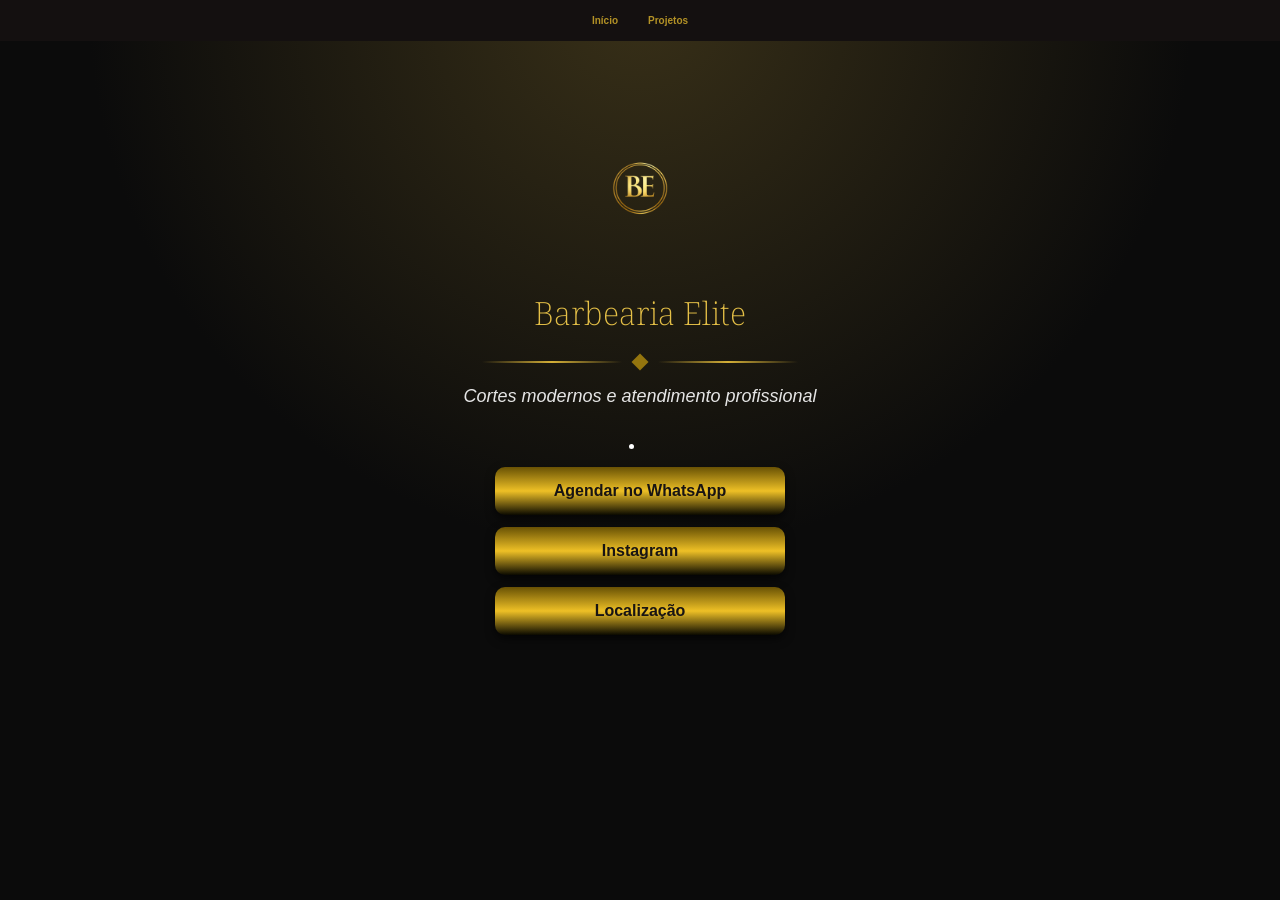
==== Barbearia/index.html @ 697fd72e "add ." ====
<!DOCTYPE html>
<html lang="pt-br">
<head>
<meta charset="UTF-8">
<meta name="viewport" content="width=device-width, initial-scale=1.0">

<title>Barbearia Elite</title>

<link rel="stylesheet" href="style.css">

<link rel="preconnect" href="https://fonts.googleapis.com">
<link rel="preconnect" href="https://fonts.gstatic.com" crossorigin>
<link href="https://fonts.googleapis.com/css2?family=Noto+Serif:ital,wght@0,100..900;1,100..900&display=swap" rel="stylesheet">






<body>
 
 
<div class="conteudo"> 

    <header>

<nav class="menu">

<a href="../index.html">Início</a>
<a href="../ver-meus-projetos/index.html">Projetos</a>

</nav>

</header>
    

<div class="card">

<img src="./assets/logo.png" alt="logo">

<h1>Barbearia Elite</h1>
 
<div class="decoracao">
  <span class="linha"></span>

  <div class="losango"></div>

  <span class="linha"></span>
</div> 


<p>Cortes modernos e atendimento profissional</p>

<li class="links">

<a class="botao" href="#">Agendar no WhatsApp</a>

<a class="botao" href="#">Instagram</a>

<a class="botao" href="#">Localização</a>

</li>
</div>

</body>
</div>
</html>
---- Barbearia/style.css ----
body {
    margin: 0;
    height: 100vh;

    background: radial-gradient(circle at top center, rgba(212, 175, 55, 0.2), #0b0b0b 50%)#111010;

    color: white;
    font-family: Arial, sans-serif;

    display: flex;
    justify-content: center;

}

.conteudo{

width:100%;
text-align:center;
margin-top:120px;

}

header {
    position: fixed;
    top: 0;
    width: 100%;
}



.menu {

    background: rgb(20, 16, 16);

    padding: 15px;

    display: flex;
    gap: 30px;
    justify-content: center;

}

.menu a {

    text-decoration: none;

    color: #cca62add;

    font-weight: bold;

    font-size: 10px; 

}

  .menu a:hover{
    color: #c8b30e;
  }

img {
    width: 100px;
    display: block;
    margin: 0 auto;
}


h1 {

    font-family: "Noto Serif", serif;



    color: #e5c047;

    font-weight: 200;

   


}


.decoracao {

    display: flex;
    align-items: center;
    justify-content: center;

    margin: 15px 0;

}

.linha {

    width: 140px;
    height: 2px;

    background: linear-gradient(to right,
            transparent 0%,
            #d4af37 50%,
            transparent 100%);

}


.losango {

    width: 12px;
    height: 12px;

    background: #94750e;

    margin: 0 12px;

    transform: rotate(45deg);

}



p {

    font-size: 18px;

    color: #e5e5e5;

    font-style: italic;

    margin-bottom: 30px;

}








.links a {

    display: block;
    width: 260px;

    padding: 15px;
    margin: 12px auto;

    text-align: center;
    text-decoration: none;

    color: rgb(24, 20, 20);
    font-weight: bold;

    border-radius: 10px;

   
    background: linear-gradient(to bottom,
            #685104,
            #eec026,
            #0b0a00);

    
    box-shadow: 0 4px 10px rgba(0, 0, 0, 0.6);

}


.links a:hover {

    background: linear-gradient(#48380d,
            #fcc232,
            #7a5b0b);

    transform: scale(1.05);

    transition: 0.3s;

}
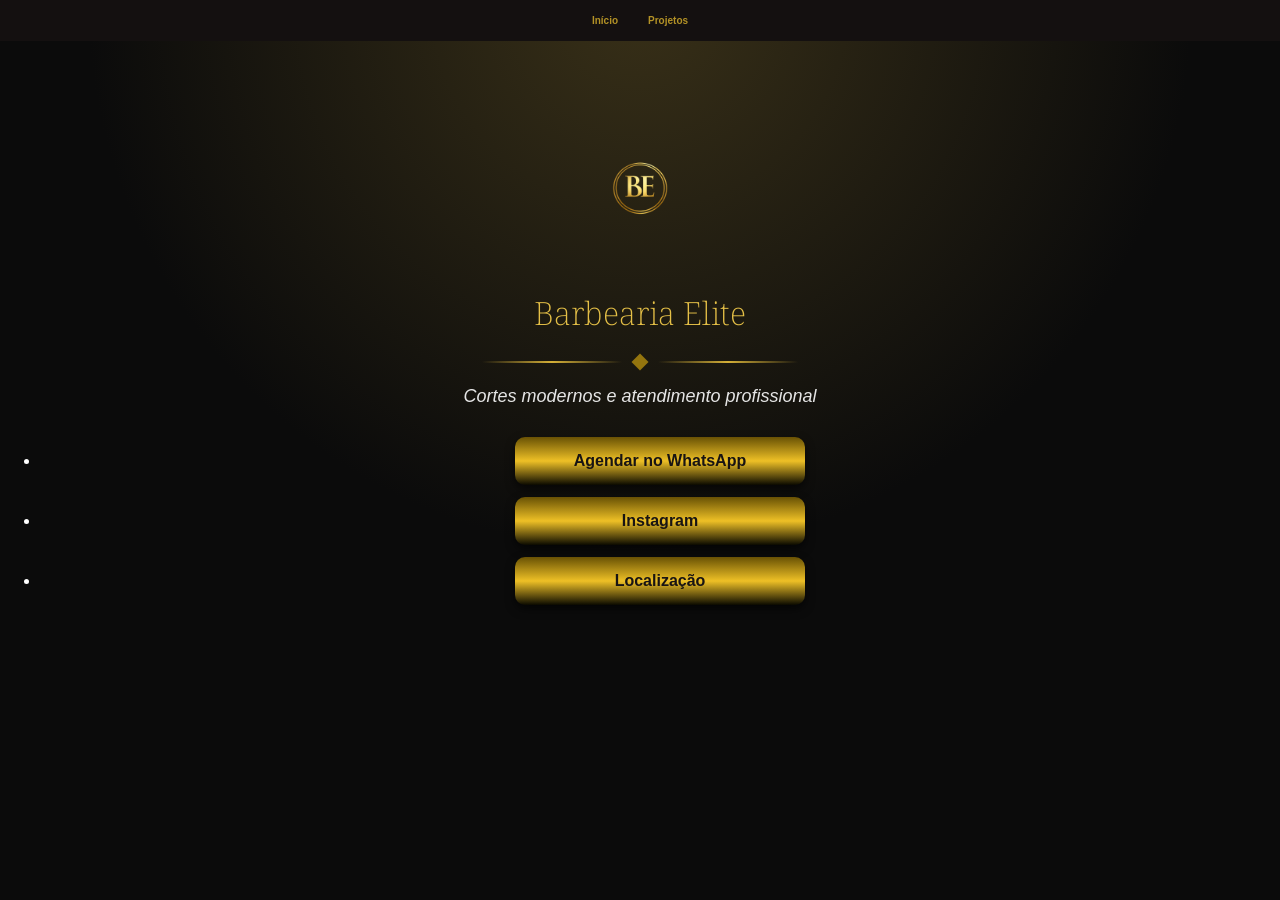
==== commit 02b62cfc: "add ." ====
--- a/Barbearia/index.html
+++ b/Barbearia/index.html
@@ -12,10 +12,7 @@
 <link rel="preconnect" href="https://fonts.gstatic.com" crossorigin>
 <link href="https://fonts.googleapis.com/css2?family=Noto+Serif:ital,wght@0,100..900;1,100..900&display=swap" rel="stylesheet">
 
-
-
-
-
+</head>
 
 <body>
  
@@ -51,17 +48,18 @@
 
 <p>Cortes modernos e atendimento profissional</p>
 
-<li class="links">
+<ul class="links">
 
-<a class="botao" href="#">Agendar no WhatsApp</a>
+<li><a class="botao" href="#">Agendar no WhatsApp</a></li>
 
-<a class="botao" href="#">Instagram</a>
+<li><a class="botao" href="#">Instagram</a></li>
 
-<a class="botao" href="#">Localização</a>
+<li><a class="botao" href="#">Localização</a></li>
 
-</li>
+</ul>
+</div>
+
 </div>
 
 </body>
-</div>
 </html>
